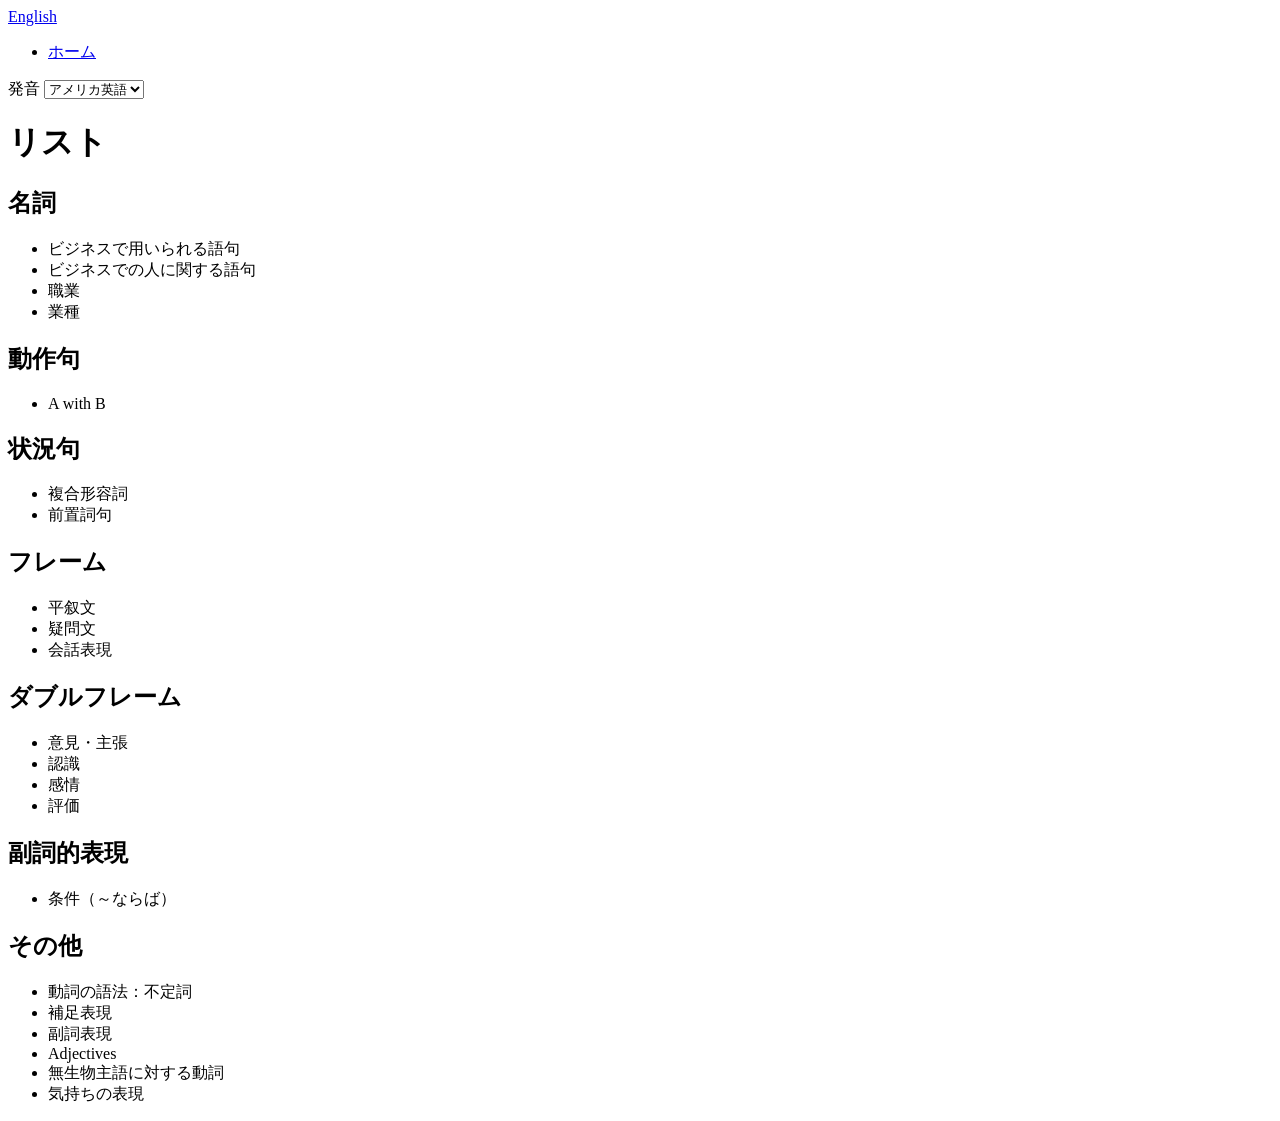
==== list.html @ 5d5f3633 "feat: add verb page" ====
<!DOCTYPE html>
<html lang="ja">
<head>
    <meta charset="UTF-8">
    <meta name="viewport" content="width=device-width, initial-scale=1">
    <title>リスト</title>
    <link rel="stylesheet" href="style.css">
</head>
<body>
    <header id="header"></header>
    <main id="home">
        <h1>リスト</h1>
        <section>
            <h2>名詞</h2>
            <ul class="list">
                <li id="noun/business">ビジネスで用いられる語句</li>
                <li id="noun/business_person">ビジネスでの人に関する語句</li>
                <li id="noun/occupation">職業</li>
                <li id="noun/industry">業種</li>
            </ul>
        </section>
        <section>
            <h2>動作句</h2>
            <ul class="list">
                <li id="verb/A-with-B">A with B</li>
            </ul>
        </section>
        <section>
            <h2>状況句</h2>
            <ul class="list">
                <li id="compound_adjectives">複合形容詞</li>
                <li id="situational-phrases_preposition">前置詞句</li>
            </ul>
        </section>
        <section>
            <h2>フレーム</h2>
            <ul class="list">
                <li id="declarative-sentence">平叙文</li>
                <li id="question-sentence">疑問文</li>
                <li id="conversational-expression">会話表現</li>
            </ul>
        </section>
        <section>
            <h2>ダブルフレーム</h2>
            <ul class="list">
                <li id="double-frame/opinion">意見・主張</li>
                <li id="double-frame/recognition">認識</li>
                <li id="double-frame/emotion">感情</li>
                <li id="double-frame/evaluation">評価</li>
            </ul>
        </section>
        <section>
            <h2>副詞的表現</h2>
            <ul class="list">
                <li id="adverbial_expression_condition">条件（～ならば）</li>
            </ul>
        </section>
        <section>
            <h2>その他</h2>
            <ul class="list">
                <li id="verb_usage_infinitives">動詞の語法：不定詞</li>
                <li id="additional-phrase">補足表現</li>
                <li id="adverbial_expressions">副詞表現</li>
                <li id="adjective">Adjectives</li>
                <li id="inanimate">無生物主語に対する動詞</li>
                <li id="feelings">気持ちの表現</li>
            </ul>
        </section>
    </main>
    <footer id="footer"></footer>
    <script src="js/header.js"></script>
    <script src="js/footer.js"></script>
    <script src="js/script.js"></script>
    <script>
        document.addEventListener("DOMContentLoaded", () => {
            const lists = document.querySelectorAll(".list");
            lists.forEach(list => {
                list.addEventListener("click", (e) => {
                    if (e.target.tagName === "LI") {
                        const id = e.target.id;
                        localStorage.setItem("selectedId_list", id);
                        window.location.href = "list/display.html";
                    }
                });
            });
        });
    </script>
</body>
</html>
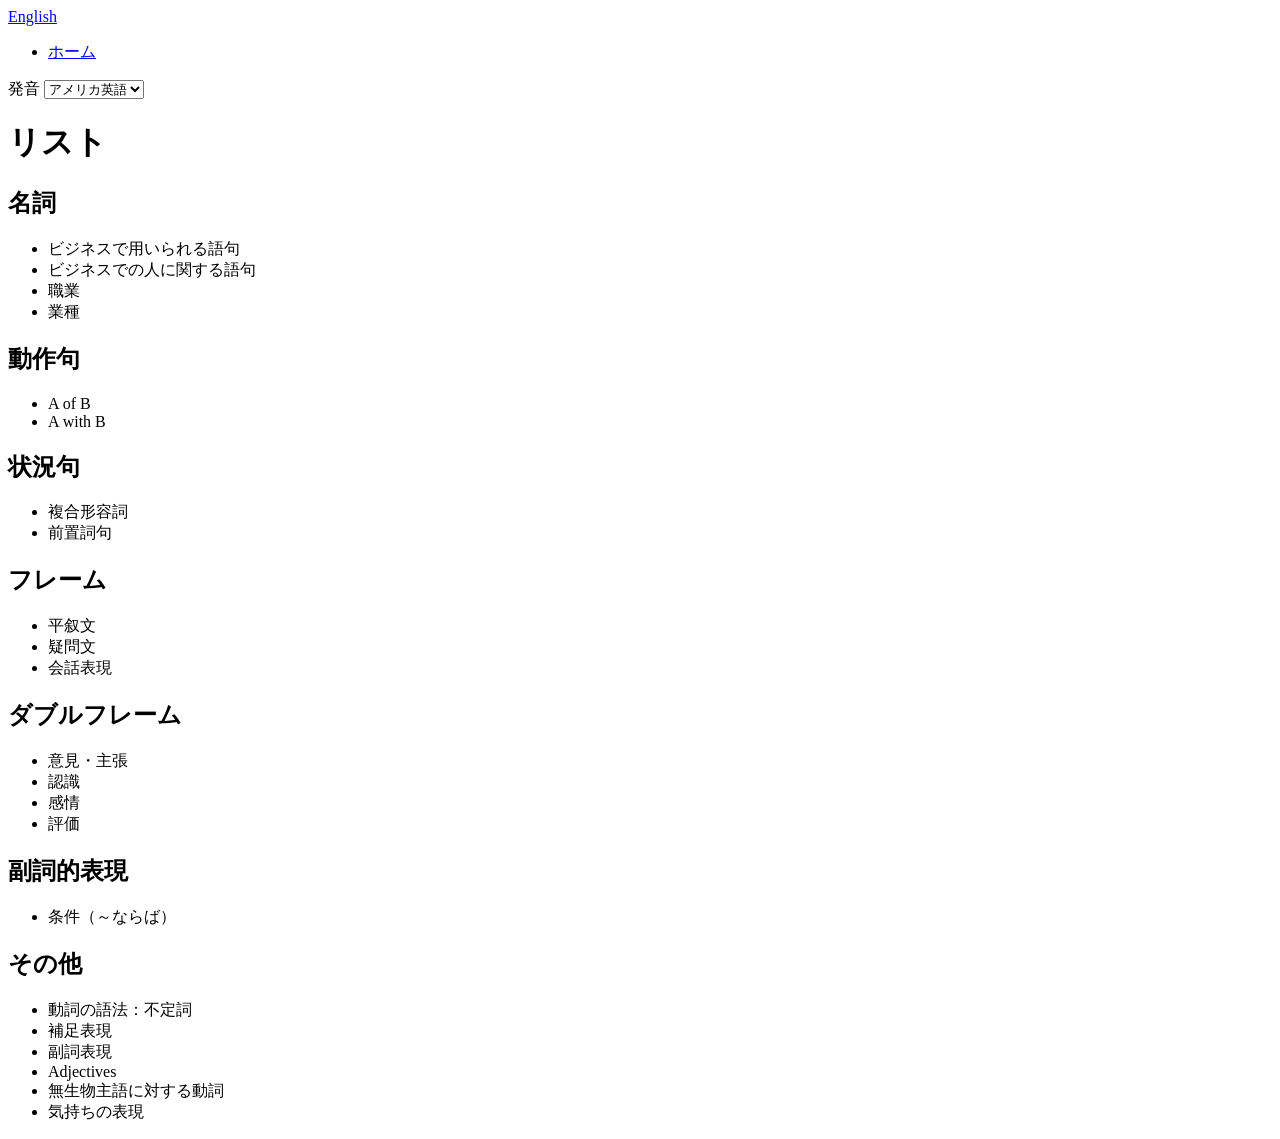
==== commit 14f208b2: "feat: update verb page" ====
--- a/list.html
+++ b/list.html
@@ -22,6 +22,7 @@
         <section>
             <h2>動作句</h2>
             <ul class="list">
+                <li id="verb/A-of-B">A of B</li>
                 <li id="verb/A-with-B">A with B</li>
             </ul>
         </section>
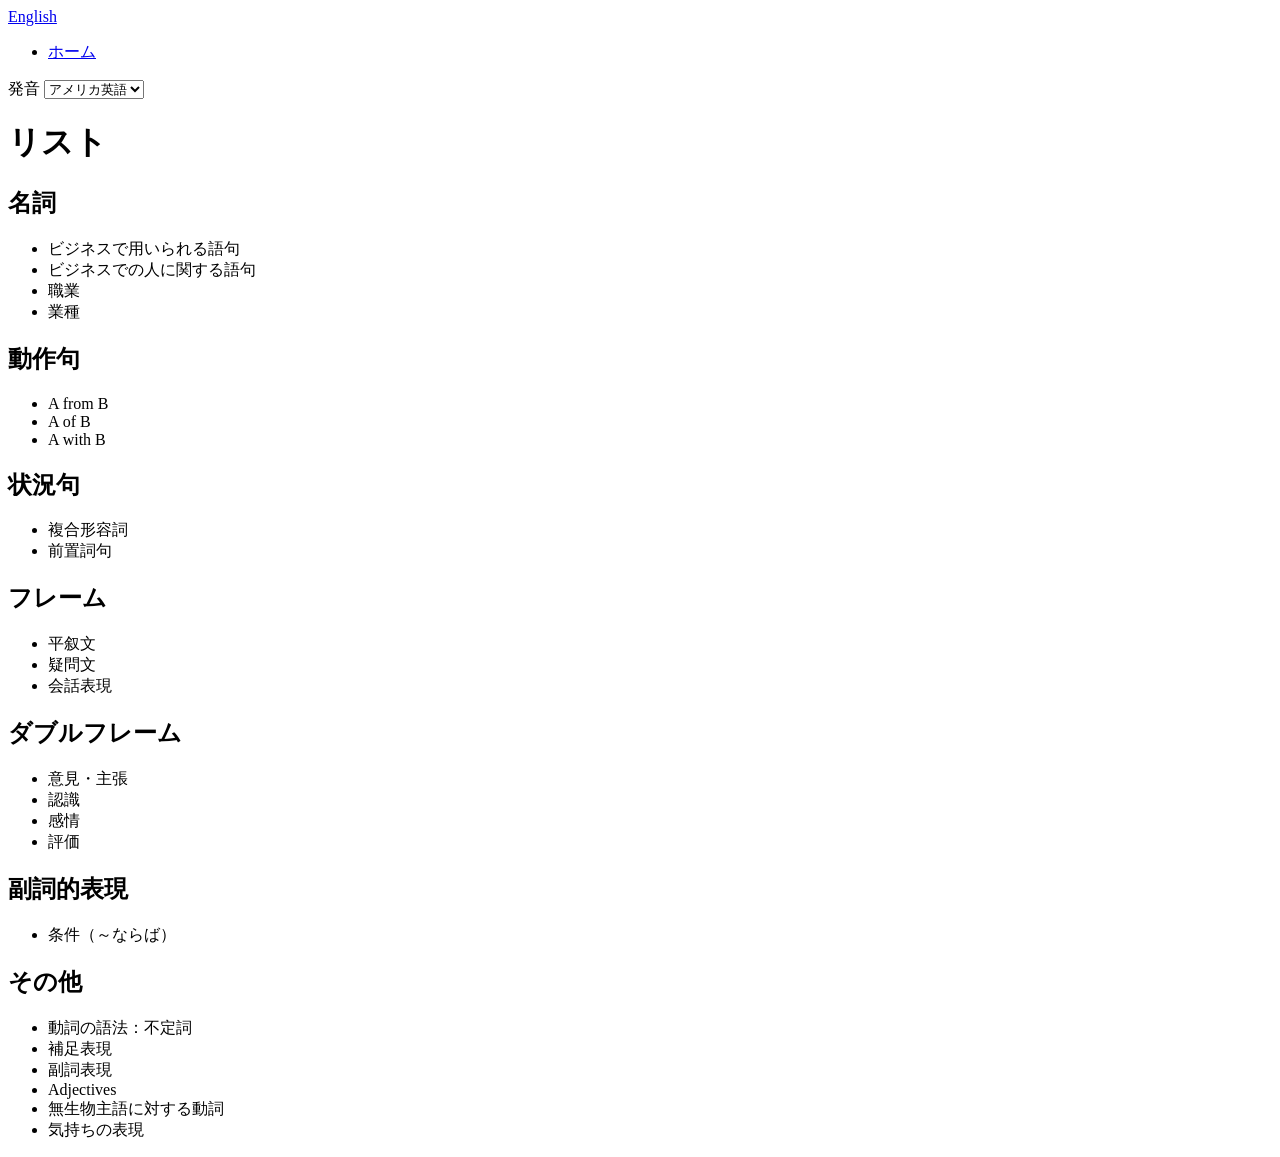
==== commit 93c73800: "feat: update verb page" ====
--- a/list.html
+++ b/list.html
@@ -22,6 +22,7 @@
         <section>
             <h2>動作句</h2>
             <ul class="list">
+                <li id="verb/A-from-B">A from B</li>
                 <li id="verb/A-of-B">A of B</li>
                 <li id="verb/A-with-B">A with B</li>
             </ul>
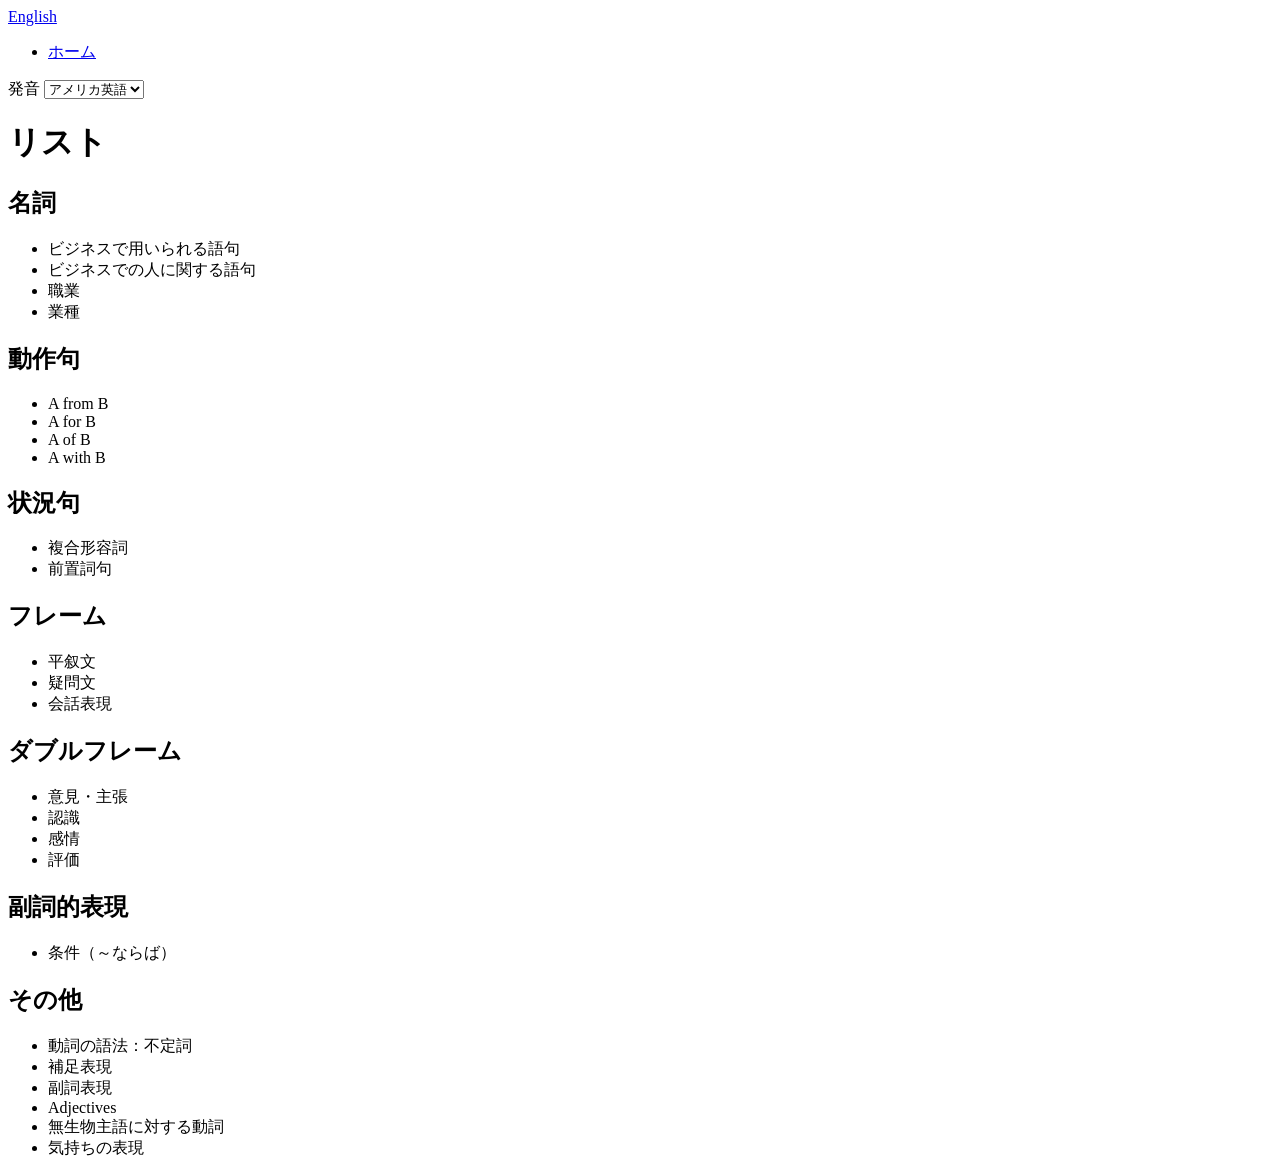
==== commit 4f239478: "feat: update verb page" ====
--- a/list.html
+++ b/list.html
@@ -23,6 +23,7 @@
             <h2>動作句</h2>
             <ul class="list">
                 <li id="verb/A-from-B">A from B</li>
+                <li id="verb/A-for-B">A for B</li>
                 <li id="verb/A-of-B">A of B</li>
                 <li id="verb/A-with-B">A with B</li>
             </ul>
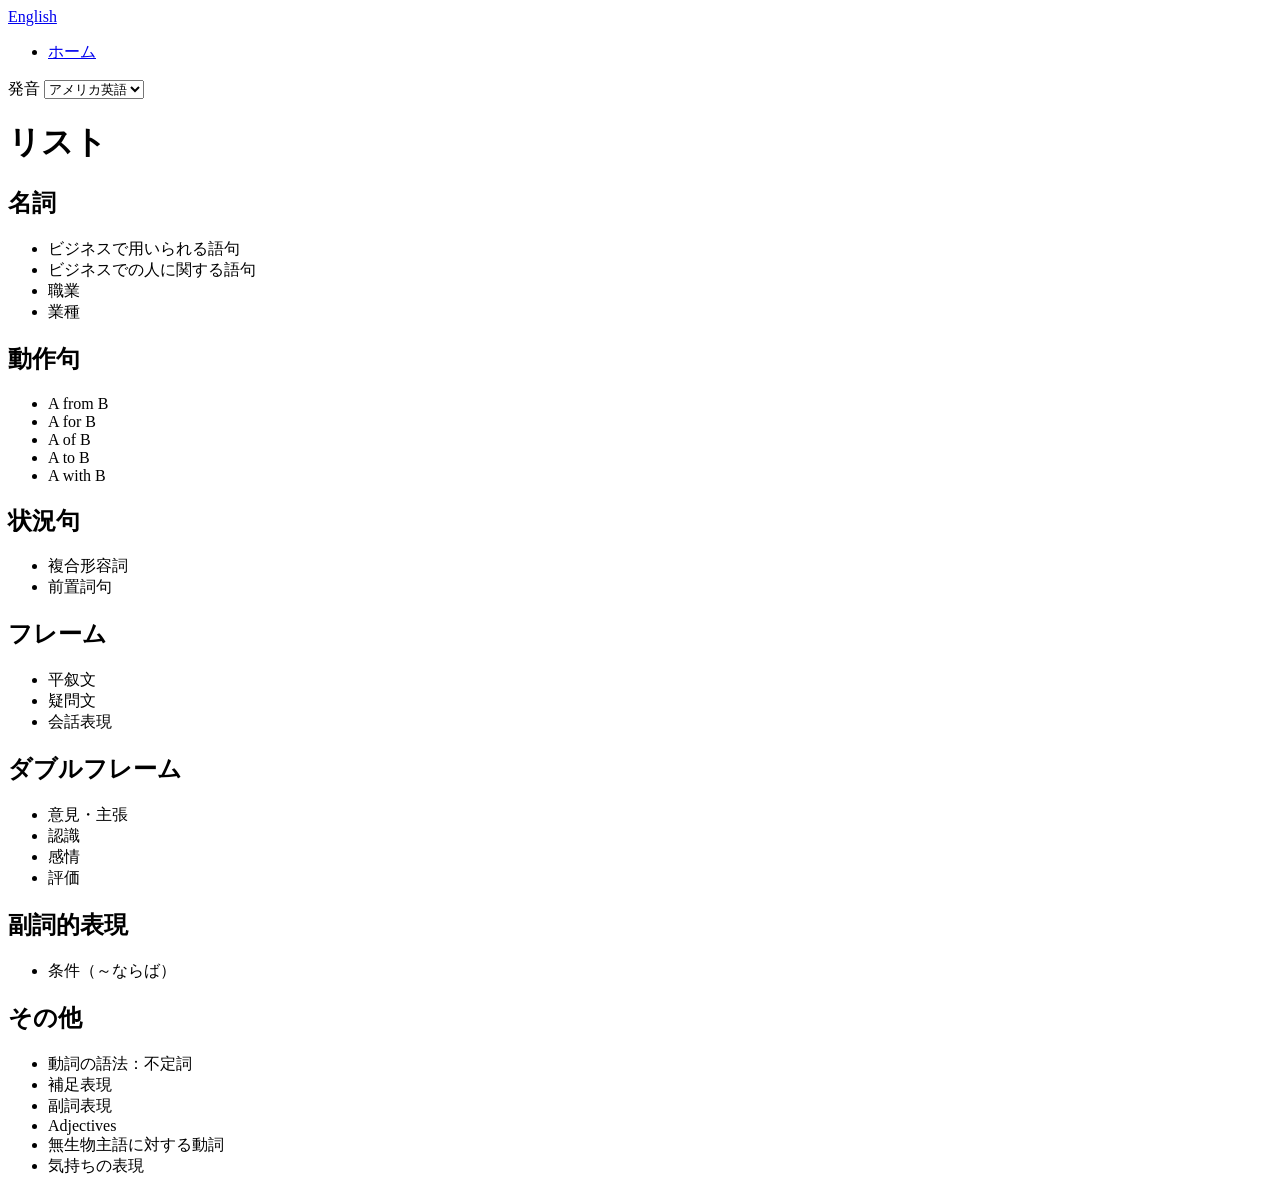
==== commit b7f2bc8a: "feat: update verb page" ====
--- a/list.html
+++ b/list.html
@@ -25,6 +25,7 @@
                 <li id="verb/A-from-B">A from B</li>
                 <li id="verb/A-for-B">A for B</li>
                 <li id="verb/A-of-B">A of B</li>
+                <li id="verb/A-to-B">A to B</li>
                 <li id="verb/A-with-B">A with B</li>
             </ul>
         </section>
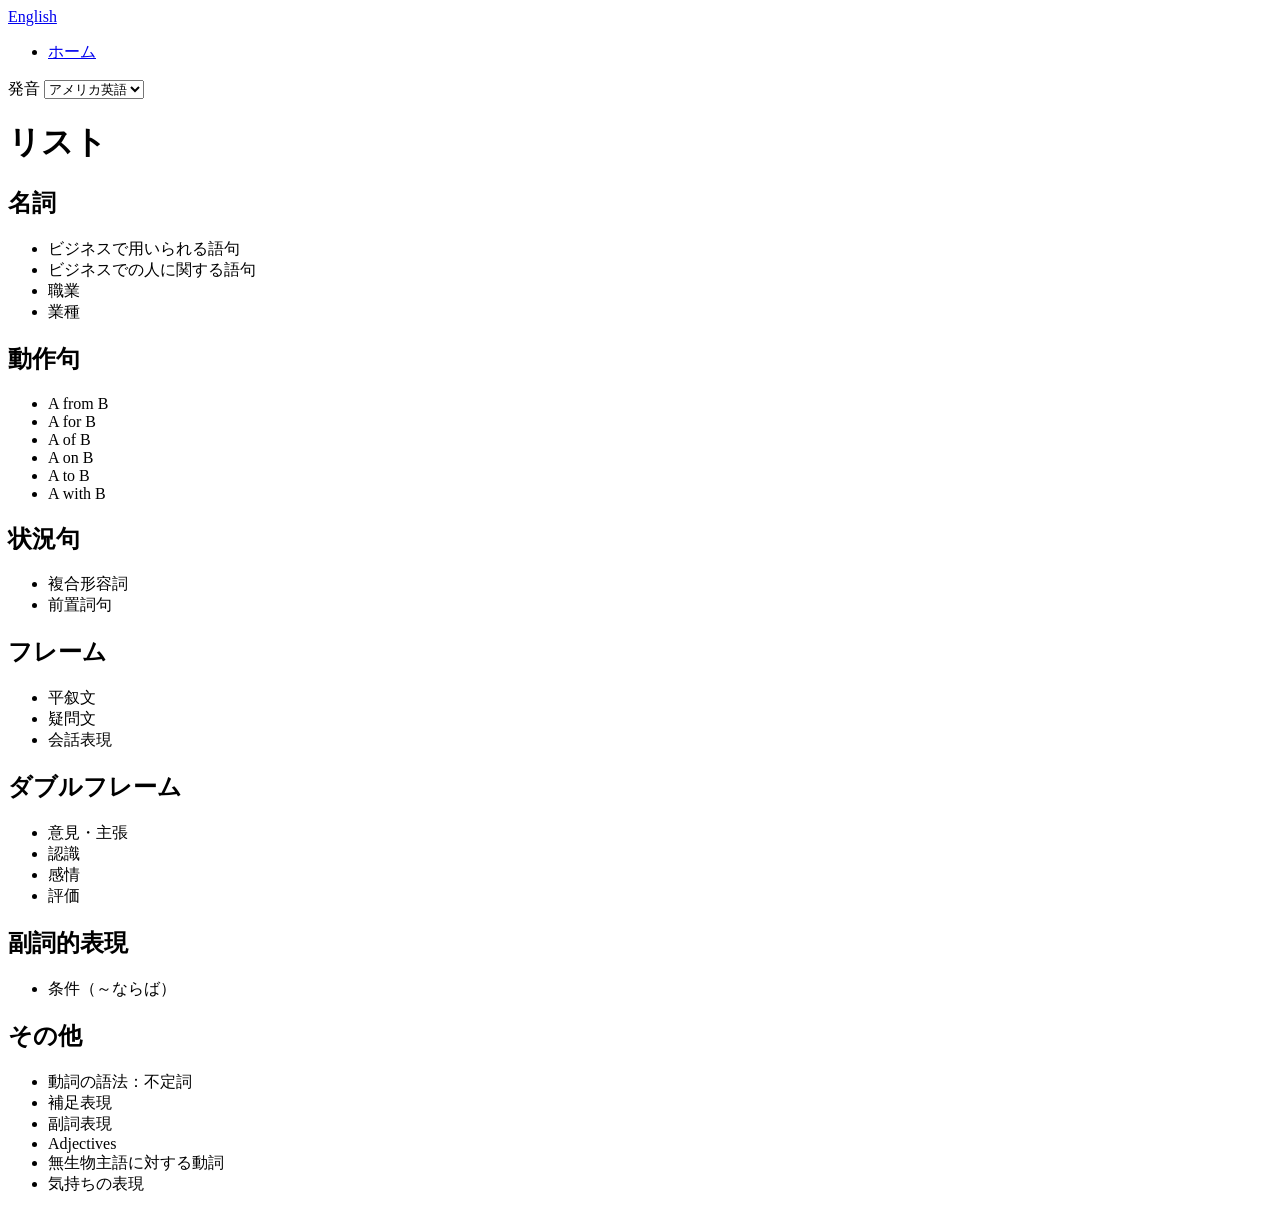
==== commit 1bf77451: "feat: update verb page" ====
--- a/list.html
+++ b/list.html
@@ -25,6 +25,7 @@
                 <li id="verb/A-from-B">A from B</li>
                 <li id="verb/A-for-B">A for B</li>
                 <li id="verb/A-of-B">A of B</li>
+                <li id="verb/A-on-B">A on B</li>
                 <li id="verb/A-to-B">A to B</li>
                 <li id="verb/A-with-B">A with B</li>
             </ul>
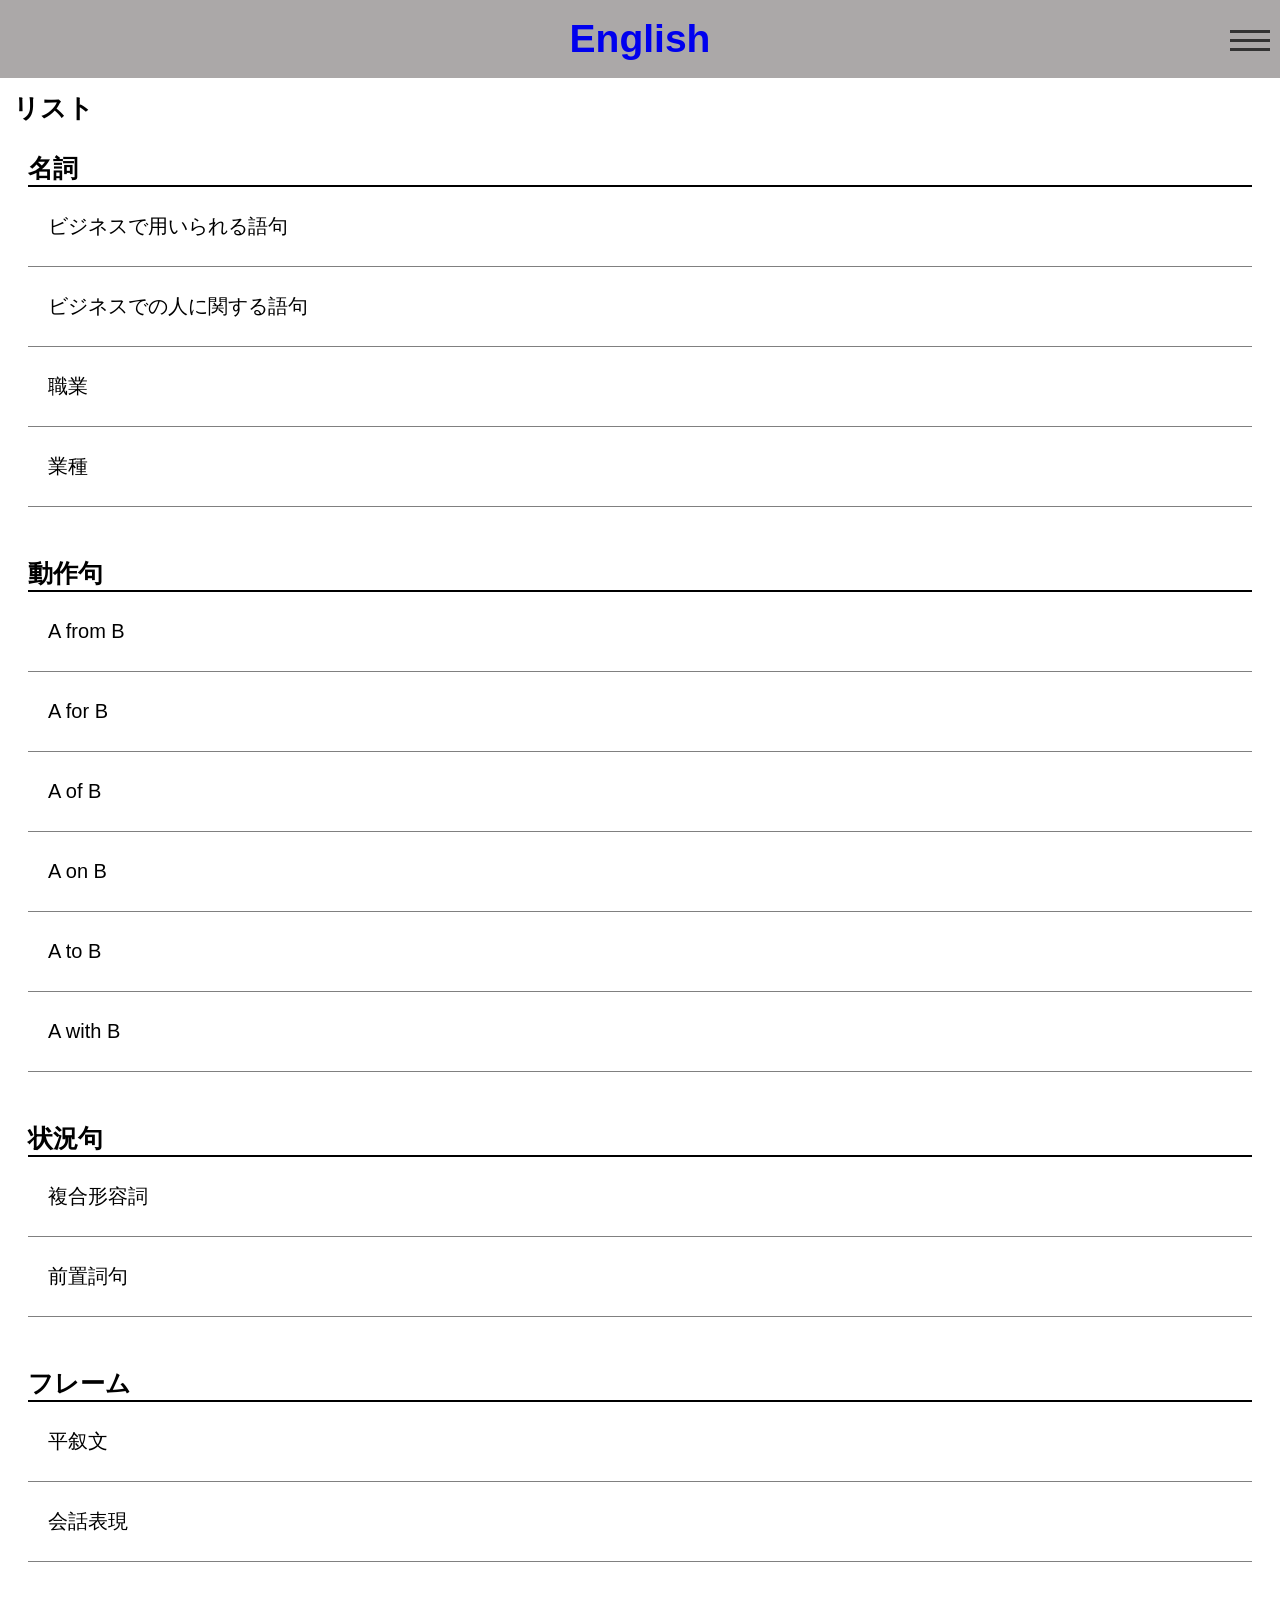
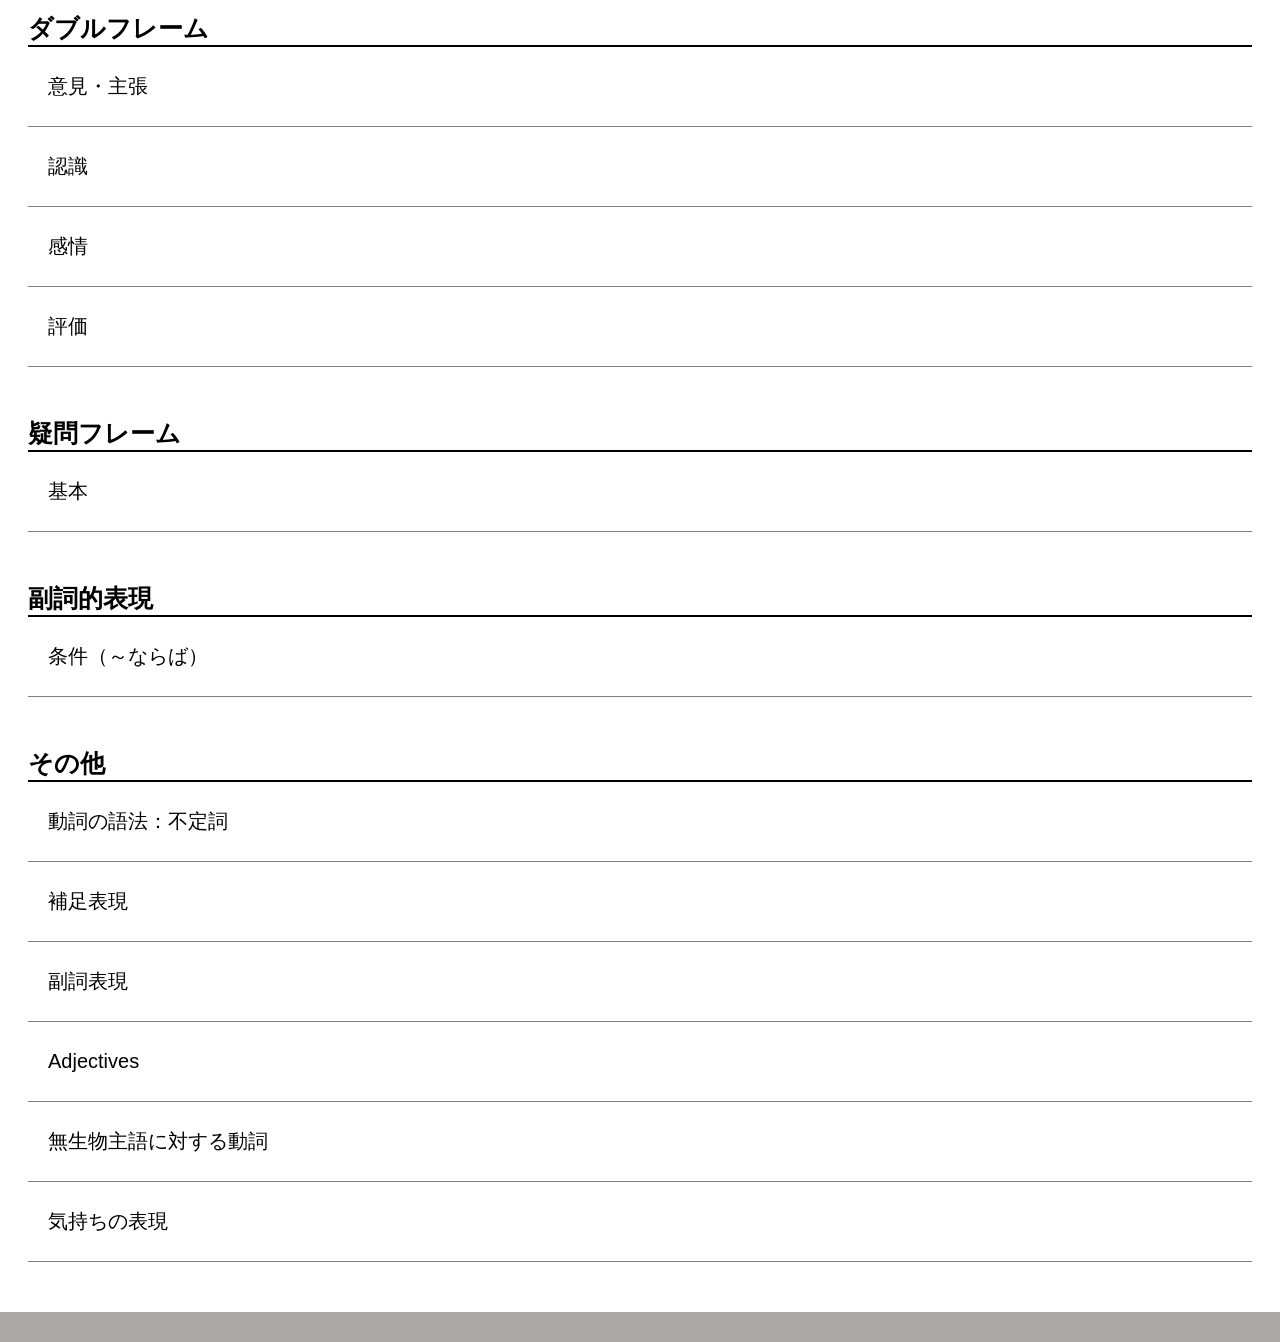
==== commit 327debff: "style: update list layout" ====
--- a/list.html
+++ b/list.html
@@ -41,7 +41,6 @@
             <h2>フレーム</h2>
             <ul class="list">
                 <li id="declarative-sentence">平叙文</li>
-                <li id="question-sentence">疑問文</li>
                 <li id="conversational-expression">会話表現</li>
             </ul>
         </section>
@@ -52,6 +51,12 @@
                 <li id="double-frame/recognition">認識</li>
                 <li id="double-frame/emotion">感情</li>
                 <li id="double-frame/evaluation">評価</li>
+            </ul>
+        </section>
+        <section>
+            <h2>疑問フレーム</h2>
+            <ul class="list">
+                <li id="question-frame/normal">基本</li>
             </ul>
         </section>
         <section>
--- a/style.css
+++ b/style.css
@@ -0,0 +1,478 @@
+@charset "UTF-8";
+
+* {
+    box-sizing: border-box;
+}
+
+body {
+    font-family: sans-serif;
+    font-size: small;
+    margin: 7em 0 0 0;
+    padding: 0;
+    background-color: white;
+    -webkit-user-select: none;
+    -ms-user-select: none;
+    user-select: none;
+    -webkit-touch-callout: none;
+    -webkit-tap-highlight-color: transparent;
+}
+
+main {
+    margin: 1em;
+}
+
+a {
+    text-decoration: none;
+}
+
+ul {
+    list-style: none;
+    padding-left: 0;
+}
+
+section {
+    margin-bottom: 50px;
+}
+
+#home h2 {
+    margin: 0 15px;
+    border-bottom: 2px solid black;
+    font-size: 25px;
+}
+#home ul {
+    margin: 0 15px;
+}
+#home ul li {
+    border-bottom: 1px solid gray;
+    height: 80px;
+    padding: 0 1em;
+    font-size: 20px;
+    display: flex;
+    align-items: center;
+}
+
+h1 {
+    margin: 1em 0;
+}
+
+
+p.indent {
+    text-indent: 1em;
+}
+p.center {
+    text-align: center;
+}
+
+
+/* ヘッダー */
+header {
+    display: flex;
+    width: 100%;
+    height: 6em;
+    background-color: #aba8a8;
+    position: fixed;
+    top: 0;
+    left: 0;
+    align-items: center;
+    z-index: 10;
+}
+#header #title {
+    margin: auto;
+    width: 70%;
+    font-size: 3em;
+    font-weight: bold;
+    color: darkblue;
+    text-align: center;
+}
+#practice_header #saved-phrase {
+    margin: auto;
+    padding: 1em;
+    width: 70%;
+    font-size: 1.7em;
+    font-weight: bold;
+    background-color: whitesmoke;
+    border-radius: 5px;
+    text-align: center;
+}
+
+/* ハンバーガーメニュー */
+.hamburger {
+    margin: 0 auto;
+    position: fixed;
+    padding: 0.3em 0;
+    right: 10px;
+    cursor: pointer;
+    z-index: 20;
+}
+.hamburger span {
+    display: block;
+    width: 40px;
+    height: 3px;
+    background-color: #333;
+    margin: 6px 0;
+    transition: 0.4s;
+}
+
+/* クリック時のアニメーション */
+.hamburger.active span:nth-child(1) {
+    transform: rotate(45deg) translate(6px, 6px);
+    transform-origin: center;
+}
+.hamburger.active span:nth-child(2) {
+    opacity: 0;
+}
+.hamburger.active span:nth-child(3) {
+    transform: rotate(-45deg) translate(6px, -6px);
+    transform-origin: center;
+}
+
+
+/* ナビゲーションメニュー */
+nav {
+    position: fixed;
+    top: 0;
+    right: -100%;
+    width: 300px;
+    height: 100%;
+    background-color: whitesmoke;
+    transition: right 0.3s ease;
+    padding: 20px;
+    box-sizing: border-box;
+    z-index: 10;
+}
+
+/*open クラスが付いたらメニュー表示 */
+nav.open {
+    right: 0;
+}
+nav ul {
+    list-style-type: none;
+    padding: 0;
+    margin-top: 80px;
+}
+nav ul li {
+    height: 40px;
+    border-bottom: 1px solid #444;
+}
+nav ul li a {
+    color: #333;
+    text-decoration: none;
+    display: flex;
+    align-items: center;
+    height: 100%;
+}
+
+
+footer {
+    background-color: #aba8a8;
+    height: 30px;
+    text-align: center;
+}
+
+/* 句動詞の前置詞選択 */
+#preposition-list {
+    margin: 0;
+}
+#preposition-list li {
+    width: 95%;
+    padding: 0.8em;
+    margin: 1em auto;
+    border: 1px solid #aaa;
+    border-radius: 5px;
+    cursor: pointer;
+    background: whitesmoke;
+    font-size: x-large;
+    font-weight: bold;
+}
+
+
+/* 語彙リスト */
+#list #radio {
+    display: flex;
+    overflow-x: auto;
+    white-space: nowrap;
+}
+#list #radio input[type="radio"] {
+    display: none;
+}
+#list #radio label {
+    display: inline-block;
+    padding: 0.5em;
+    margin: 0.5em;
+    border: 1px solid #007bff;
+    border-radius: 5px;
+    background: white;
+    color: #007bff;
+    cursor: pointer;
+    font-size: medium;
+    font-weight: bold;
+}
+#list #radio label:hover {
+    background: #007bff;
+    color: white;
+}
+#list #radio input[type="radio"]:checked + label {
+    background: #007bff;
+    color: white;
+}
+#list #phrase-list {
+    display: flex;
+    flex-wrap: wrap;
+}
+#phrase-list li {
+    display: flex;
+    justify-content: space-between;
+    align-items: center;
+    background-color: whitesmoke;
+    width: 95%;
+    padding: 1em;
+    margin: 1em auto;
+    font-weight: bold;
+    border: 1px solid black;
+    border-radius: 0.5em;
+    cursor: pointer;
+}
+.text-wrap {
+    display: flex;
+    flex-direction: column;
+}
+#list #phrase-list li .en {
+    font-size: x-large;
+    font-weight: bold;
+    font-family: Arial, Helvetica, sans-serif;
+}
+#list #phrase-list li .ja {
+    font-size: small;
+    color: #666;
+    margin-top: 0.5em;
+}
+.speak-btn {
+    font-size: large;
+    background: none;
+    border: none;
+    cursor: pointer;
+}
+#list #popup{
+    position: fixed;
+    inset: 0;
+    background: rgba(0,0,0,0.5);
+    display: none;
+    align-items: center;
+    justify-content: center;
+}
+#list #popup #popup-content{
+    position: relative;
+    margin: 7em 0 0 0;
+    width: 100%;
+    height: 95%;
+    background: white;
+    padding: 2em;
+}
+#list #popup #popup-content #close {
+    position: absolute;
+    top: 0.2em;
+    right: 0.3em;
+    border: none;
+    background: none;
+    font-size: 40px;
+    cursor: pointer;
+}
+#list #popup #popup-content #popup-en {
+    font-size: xx-large;
+    font-weight: bold;
+    font-family: Arial, Helvetica, sans-serif;
+}
+#list #popup #popup-content #popup-ja {
+    font-size: large;
+}
+#list #popup #popup-content #popup-examples {
+    margin-top: 20px;
+}
+#list #popup #popup-content #popup-examples .example {
+    margin-top: 20px;
+    padding-top: 20px;
+    border-top: 1px solid #ddd;
+}
+#list #popup #popup-content #popup-examples .example .example-en {
+    margin: 0;
+    font-weight: bold;
+    font-size: x-large;
+}
+#list #popup #popup-content #popup-examples .example .example-ja {
+    margin: 5px 0 0;
+    font-size: medium;
+}
+/* ポップアップ表示中はスクロールさせない */
+body.no-scroll {
+    overflow: hidden;
+}
+
+
+
+
+/* 暗記カード */
+.frame-app {
+    text-align: center;
+}
+
+/* カード */
+#card {
+    position: relative;
+    width: 100%;
+    height: 200px;
+    margin: 1em auto;
+    padding: 10px;
+    background: white;
+    border-radius: 5px;
+    box-shadow: 0 4px 10px rgba(0,0,0,0.15);
+    display: flex;
+    flex-direction: column;
+    justify-content: center;
+}
+#card #english {
+    position: absolute;
+    top: 30%;
+    left: 0;
+    right: 0;
+    font-weight: bold;
+    font-size: 2.2em;
+    font-family: Arial, Helvetica, sans-serif;
+}
+#card #japanese {
+    position: absolute;
+    top: 55%;
+    left: 0;
+    right: 0;
+    font-size: 1.5em;
+}
+
+/* 制御ボタン */
+.controls {
+    margin: 2em;
+}
+
+/* 再生ボタン */
+.video_play_pause {
+    display: inline-block;
+    position: relative;
+    margin: 0.5em;
+    width: 1em;
+    height: 1em;
+    border: 1px solid currentColor;
+    border-radius: 50%;
+    color: #333;
+    font-size: 70px;
+}
+.video_play_pause > input {
+    display: none;
+}
+.video_play_pause > input:not(:checked) + span::before {
+    position: absolute;
+    top: 50%;
+    left: 30%;
+    transform: translateY(-50%);
+    width: 0px;
+    height: 0px;
+    border: 0.3em solid transparent;
+    border-left: 0.5em solid currentColor;
+    box-sizing: border-box;
+    content: "";
+}
+.video_play_pause > input:checked + span::before,
+.video_play_pause > input:checked + span::after {
+    position: absolute;
+    top: 50%;
+    transform: translateX(-50%) translateY(-50%);
+    width: 0.1em;
+    height: 0.5em;
+    box-sizing: border-box;
+    background-color: currentColor;
+    content: "";
+}
+.video_play_pause > input:checked + span::before {
+    left: 40%;
+}
+.video_play_pause > input:checked + span::after {
+    left: 60%;
+}
+
+/* モーダル */
+.modal {
+    position: fixed;
+    inset: 0;
+    background: rgba(0, 0, 0, 0.55);
+    display: flex;
+    justify-content: center;
+    align-items: center;
+    z-index: 1000;
+    animation: fadeIn 0.3s ease;
+}
+.modal-content {
+    background: #ffffff;
+    width: min(90%, 360px);
+    padding: 24px 28px;
+    border-radius: 14px;
+    box-shadow: 0 10px 30px rgba(0, 0, 0, 0.15);
+    text-align: center;
+    animation: slideUp 0.35s ease;
+}
+.modal-content h2 {
+    font-size: 1.5em;
+    margin-bottom: 1em;
+    color: #333;
+    font-weight: bold;
+}
+.modal-content label {
+    display: flex;
+    align-items: center;
+    gap: 10px;
+    margin: 10px 0;
+    font-size: 1.5em;
+    color: #444;
+    cursor: pointer;
+}
+.modal-content #timeSelect {
+    width: 100%;
+    margin-top: 10px;
+    padding: 6px 8px;
+    font-size: 1.5em;
+    border-radius: 8px;
+    border: 1px solid #ccc;
+}
+.modal-content #startBtn {
+    margin-top: 18px;
+    width: 100%;
+    padding: 10px 0;
+    font-size: 1rem;
+    border-radius: 10px;
+    border: none;
+    background: #4f7df3;
+    color: white;
+    cursor: pointer;
+}
+.modal-content #startBtn:hover {
+    background: #3f6ae0;
+}
+.modal-content #startBtn:active {
+    transform: translateY(1px);
+}
+.modal-content #startBtn:disabled {
+    background: #aaa;
+    cursor: not-allowed;
+}
+
+/* アニメーション */
+@keyframes fadeIn {
+  from { opacity: 0; }
+  to   { opacity: 1; }
+}
+@keyframes slideUp {
+  from {
+    opacity: 0;
+    transform: translateY(10px);
+  }
+  to {
+    opacity: 1;
+    transform: translateY(0);
+  }
+}
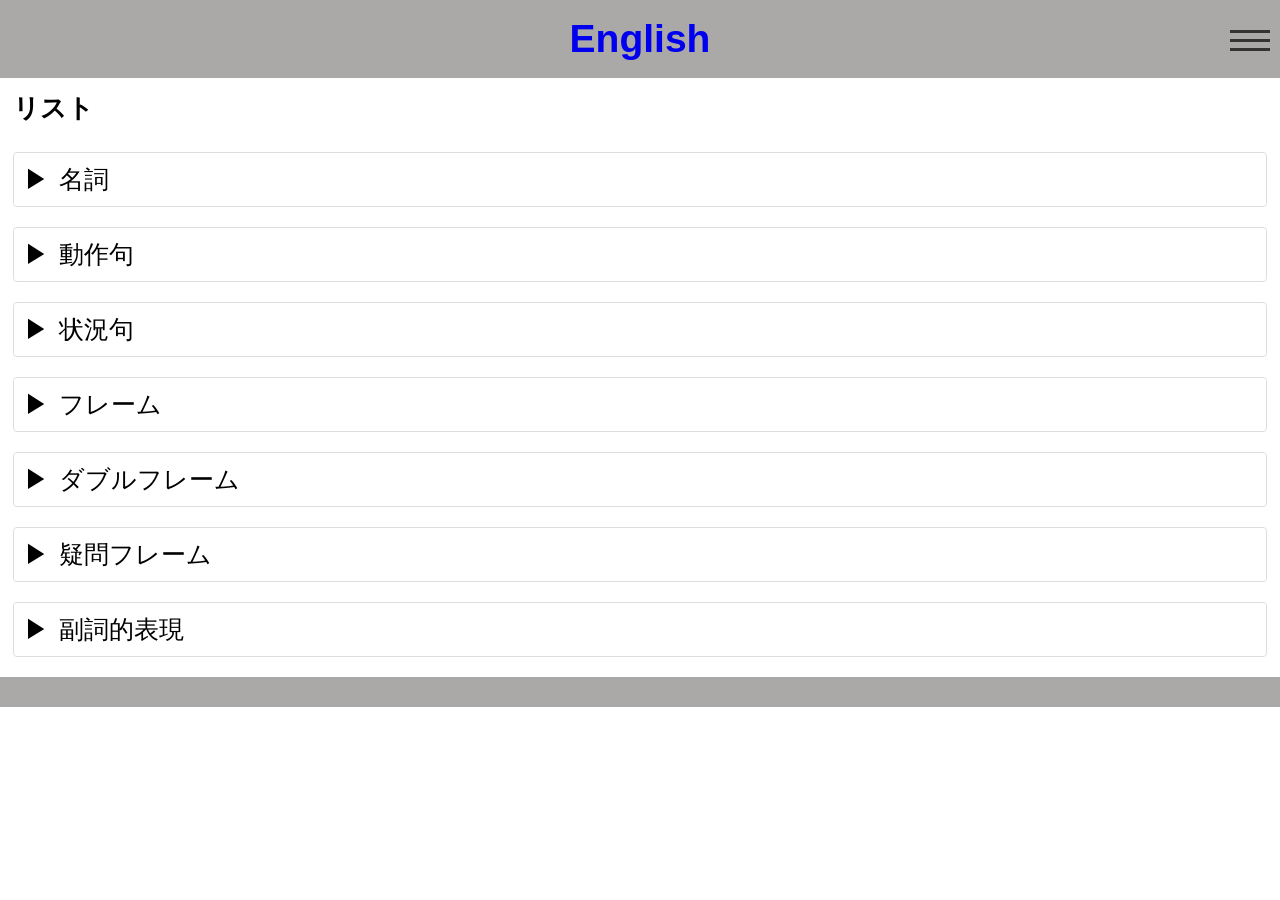
==== commit c8ce404e: "style: update list layout" ====
--- a/list.html
+++ b/list.html
@@ -8,19 +8,19 @@
 </head>
 <body>
     <header id="header"></header>
-    <main id="home">
+    <main id="select">
         <h1>リスト</h1>
-        <section>
-            <h2>名詞</h2>
+        <details>
+            <summary>名詞</summary>
             <ul class="list">
                 <li id="noun/business">ビジネスで用いられる語句</li>
                 <li id="noun/business_person">ビジネスでの人に関する語句</li>
                 <li id="noun/occupation">職業</li>
                 <li id="noun/industry">業種</li>
             </ul>
-        </section>
-        <section>
-            <h2>動作句</h2>
+        </details>
+        <details>
+            <summary>動作句</summary>
             <ul class="list">
                 <li id="verb/A-from-B">A from B</li>
                 <li id="verb/A-for-B">A for B</li>
@@ -29,53 +29,54 @@
                 <li id="verb/A-to-B">A to B</li>
                 <li id="verb/A-with-B">A with B</li>
             </ul>
-        </section>
-        <section>
-            <h2>状況句</h2>
+        </details>
+        <details>
+            <summary>状況句</summary>
             <ul class="list">
                 <li id="compound_adjectives">複合形容詞</li>
                 <li id="situational-phrases_preposition">前置詞句</li>
             </ul>
-        </section>
-        <section>
-            <h2>フレーム</h2>
+        </details>
+        <details>
+            <summary>フレーム</summary>
             <ul class="list">
                 <li id="declarative-sentence">平叙文</li>
                 <li id="conversational-expression">会話表現</li>
             </ul>
-        </section>
-        <section>
-            <h2>ダブルフレーム</h2>
+        </details>
+        <details>
+            <summary>ダブルフレーム</summary>
             <ul class="list">
                 <li id="double-frame/opinion">意見・主張</li>
                 <li id="double-frame/recognition">認識</li>
                 <li id="double-frame/emotion">感情</li>
                 <li id="double-frame/evaluation">評価</li>
             </ul>
-        </section>
-        <section>
-            <h2>疑問フレーム</h2>
+        </details>
+        <details>
+            <summary>疑問フレーム</summary>
             <ul class="list">
-                <li id="question-frame/normal">基本</li>
+                <li id="question-frame/normal">Yes/No</li>
+                <li id="question-frame/person">人を尋ねる</li>
+                <li id="question-frame/possession">所有・所属を尋ねる</li>
+                <li id="question-frame/thing">物・事を尋ねる</li>
+                <li id="question-frame/place">場所を尋ねる</li>
+                <li id="question-frame/time">時間を尋ねる</li>
+                <li id="question-frame/reason">理由を尋ねる</li>
+                <li id="question-frame/way">方法を尋ねる</li>
+                <li id="question-frame/quantity">数量を尋ねる</li>
+                <li id="question-frame/degree">程度を尋ねる</li>
+                <li id="question-frame/choice">選択を尋ねる</li>
             </ul>
-        </section>
-        <section>
-            <h2>副詞的表現</h2>
+        </details>
+        <details>
+            <summary>副詞的表現</summary>
             <ul class="list">
                 <li id="adverbial_expression_condition">条件（～ならば）</li>
-            </ul>
-        </section>
-        <section>
-            <h2>その他</h2>
-            <ul class="list">
-                <li id="verb_usage_infinitives">動詞の語法：不定詞</li>
                 <li id="additional-phrase">補足表現</li>
                 <li id="adverbial_expressions">副詞表現</li>
-                <li id="adjective">Adjectives</li>
-                <li id="inanimate">無生物主語に対する動詞</li>
-                <li id="feelings">気持ちの表現</li>
             </ul>
-        </section>
+        </details>
     </main>
     <footer id="footer"></footer>
     <script src="js/header.js"></script>
--- a/style.css
+++ b/style.css
@@ -186,6 +186,44 @@
 }
 
 
+/* 選択画面 */
+#select details {
+    border: 1px solid #ddd;
+    border-radius: 4px;
+    margin: 20px 0;
+}
+#select details summary {
+    cursor: pointer;
+    list-style: none;
+    align-items: center;
+    font-size: 25px;
+    padding: 10px;
+    background-color: white;
+    border-radius: 4px;
+}
+#select details summary::before {
+    content: '▶ ';
+    transition: transform 0.2s ease;
+    display: inline-block;
+    margin-right: 10px;
+}
+#select details[open] summary::before {
+    transform: rotate(90deg);
+}
+#select details ul {
+    margin: 0 15px;
+}
+#select details ul li {
+    border-bottom: 1px solid gray;
+    height: 80px;
+    padding: 0 1em;
+    font-size: 20px;
+    display: flex;
+    align-items: center;
+}
+
+
+
 /* 語彙リスト */
 #list #radio {
     display: flex;
@@ -246,6 +284,9 @@
     color: #666;
     margin-top: 0.5em;
 }
+#list #phrase-list li.speaking {
+    border-color: #4da6ff;
+}
 .speak-btn {
     font-size: large;
     background: none;
@@ -277,30 +318,42 @@
     font-size: 40px;
     cursor: pointer;
 }
-#list #popup #popup-content #popup-en {
+#list #popup #popup-content #popup-en-wrap {
+    display: flex;
+    align-items: center;
+    gap: 10px;
+}
+#list #popup #popup-content #popup-en-wrap #popup-en {
+    margin: 0.5em 0;
     font-size: xx-large;
     font-weight: bold;
     font-family: Arial, Helvetica, sans-serif;
 }
 #list #popup #popup-content #popup-ja {
+    margin: 0;
     font-size: large;
 }
 #list #popup #popup-content #popup-examples {
-    margin-top: 20px;
+    margin-top: 2em;
 }
 #list #popup #popup-content #popup-examples .example {
-    margin-top: 20px;
-    padding-top: 20px;
+    margin: 0;
+    padding: 1em;
     border-top: 1px solid #ddd;
+    cursor: pointer;
 }
 #list #popup #popup-content #popup-examples .example .example-en {
     margin: 0;
-    font-weight: bold;
     font-size: x-large;
+    font-weight: 500;
+    font-family: Arial, Helvetica, sans-serif;
 }
 #list #popup #popup-content #popup-examples .example .example-ja {
     margin: 5px 0 0;
-    font-size: medium;
+    font-size: small;
+}
+#list #popup #popup-content #popup-examples .example.speaking {
+    background-color: #e8f4ff;
 }
 /* ポップアップ表示中はスクロールさせない */
 body.no-scroll {
